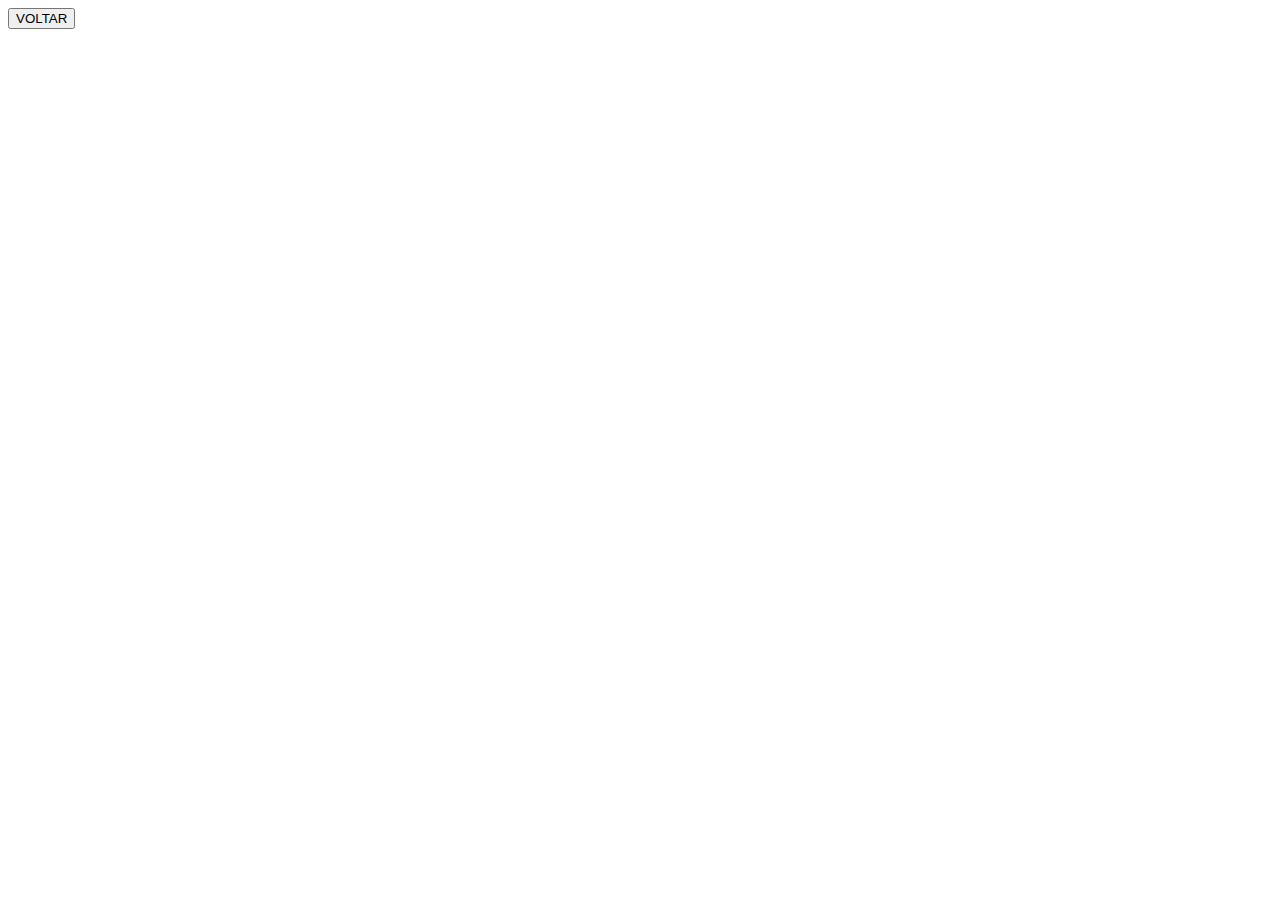
==== novo-formulario.html @ 50d4ba10 "Fase de testes" ====
<!DOCTYPE html>
<html lang="en">
<head>
    <meta charset="UTF-8">
    <meta name="viewport" content="width=device-width, initial-scale=1.0">
    <title>Document</title>
</head>
<body>
    <a href="index.html"><button>VOLTAR</button></a>
</body>
</html>
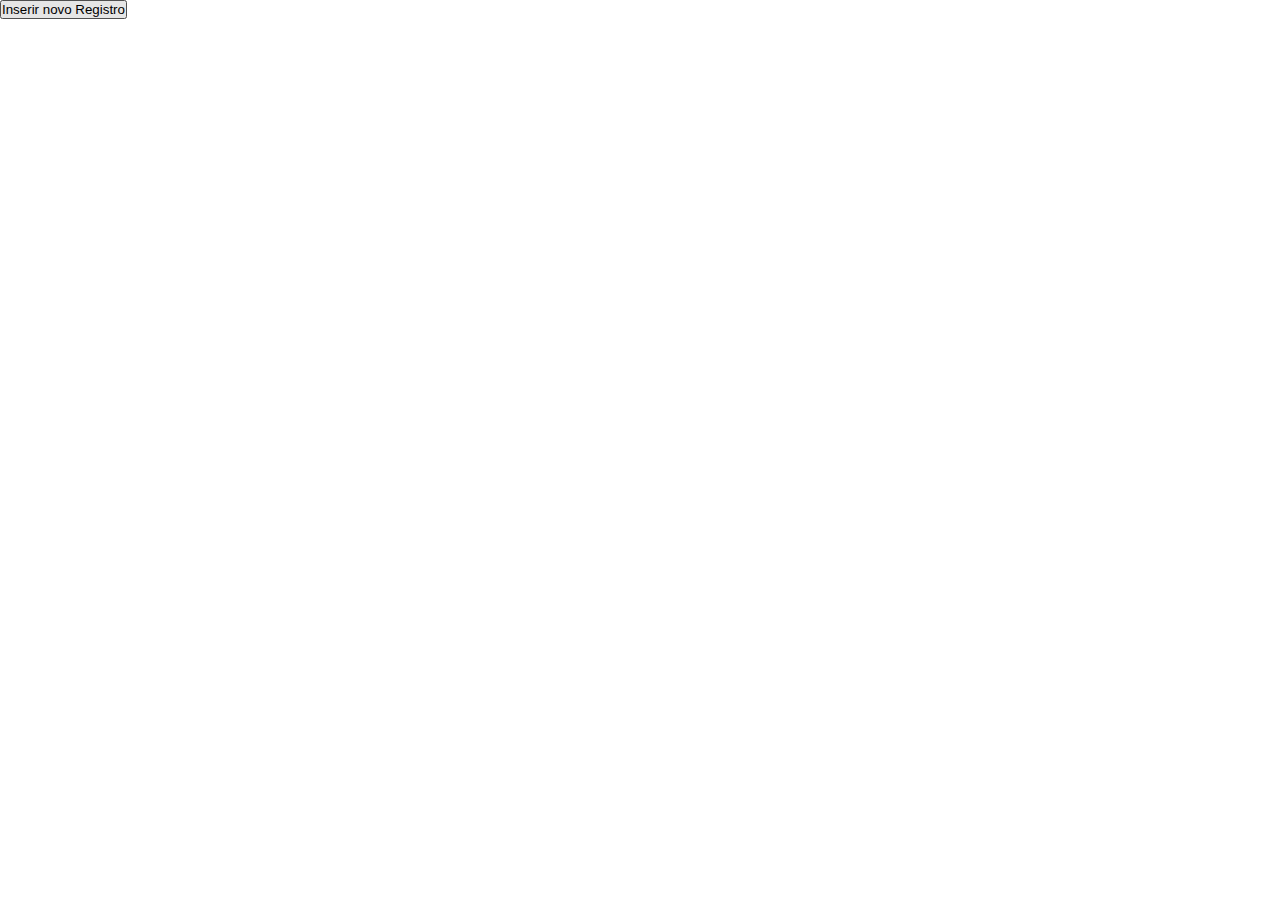
==== commit 9c2e1da4: "Update novo-formulario.html" ====
--- a/novo-formulario.html
+++ b/novo-formulario.html
@@ -3,9 +3,10 @@
 <head>
     <meta charset="UTF-8">
     <meta name="viewport" content="width=device-width, initial-scale=1.0">
-    <title>Document</title>
+    <title>Voltar Pagina</title>
+    <link rel="stylesheet" href="style.css">
 </head>
 <body>
-    <a href="index.html"><button>VOLTAR</button></a>
+    <div class="btn-voltar"><a href="index.html"><button id="voltarPagina">Inserir novo Registro</button></a></div>
 </body>
-</html>+</html>
--- a/style.css
+++ b/style.css
@@ -0,0 +1,164 @@
+*{
+    margin: 0;
+    padding: 0;
+    box-sizing: border-box;
+}
+
+.principal{
+    display: flex;
+    flex-direction: column;
+    justify-content: center;
+    align-items: center;
+    width: 100vw;
+    height: 100vh;
+}
+
+.principal h2 {
+    margin-bottom: 30px;
+    font-size: 50px;
+    font-family: Verdana, Geneva, Tahoma, sans-serif;
+    background-color: rgb(235, 102, 7);
+    border-radius: 10px;
+    width: 600px;
+    text-align: center;
+    padding: 10px;
+    color: rgb(27, 26, 26);
+}
+
+#form {
+    display: flex;
+    flex-direction: column;
+    align-items: center;
+    width: 600px;
+    height: 400px;
+    background-color: rgb(235, 102, 7);
+    padding: 20px;
+    gap:20px;
+    border-radius: 10px;
+}
+
+#form label{
+    font-size: 15px;
+    font-weight: 600;
+    text-align: center;
+    color: rgb(27, 26, 26);
+}
+
+#form textarea {
+    height: 200px;
+    width: 100%;
+    resize: none;
+    font-size: 20px;
+    border-radius: 10px;
+}
+
+#form textarea:hover{
+    background-color: rgb(190, 190, 190);
+}
+
+#form button {
+    width: 150px;
+    height: 60px;
+    border-radius: 10px;
+    background-color: rgb(244, 186, 145);
+    cursor: pointer;
+    font-weight: 800;
+}
+
+#form button:hover {
+    background-color: rgb(190, 190, 190);
+}
+
+#form #tituloOrdemServico{
+    font-size: 20px;
+}
+
+input {
+    border-radius: 10px;
+    width: 250px;
+    height: 60px;
+}
+
+input:hover{
+    background-color: rgb(190, 190, 190);
+}
+
+#idTratativa {
+    width: 170px;
+    justify-content: s;
+}
+
+select {
+    font-weight: 600;
+    border-radius: 10px;
+    margin: 5px;
+    width: 100px;
+    text-align: center;
+    cursor: pointer;
+}
+
+select:hover{
+    background-color: rgb(190, 190, 190);
+}
+
+.perguntas-objetivas {
+    display: flex;
+}
+
+.tipo-tratativa {
+    display: flex;
+    flex-direction: column;
+    align-items: center;
+    background-color: rgb(241, 158, 99);
+    margin: 5px;
+    border-radius: 10px;
+    padding: 5px;
+}
+
+.flexResponsivo {
+    display: flex;
+}
+
+.sim-nao{
+    display: flex;
+    flex-direction: column;
+    align-items: center;
+    background-color: rgb(241, 158, 99);
+    margin: 5px;
+    border-radius: 10px;
+    padding: 5px;
+}
+
+/* RESPONSIVIDADE */
+
+@media (max-width: 700px){
+
+    #form {
+        width: 400px;
+        height: 500px;
+    }
+
+    .principal h2 {
+        width: 400px;
+        font-size: 30px;
+    }
+
+    .perguntas-objetivas {
+        flex-direction: column;
+        width: 100%;
+        align-items: center;
+    }
+
+    .flexResponsivo {
+        display: flex;
+    }
+
+    .sim-nao {
+        width: 31%;
+    }
+
+    .tipo-tratativa{
+        width: 50%;
+    }
+
+}